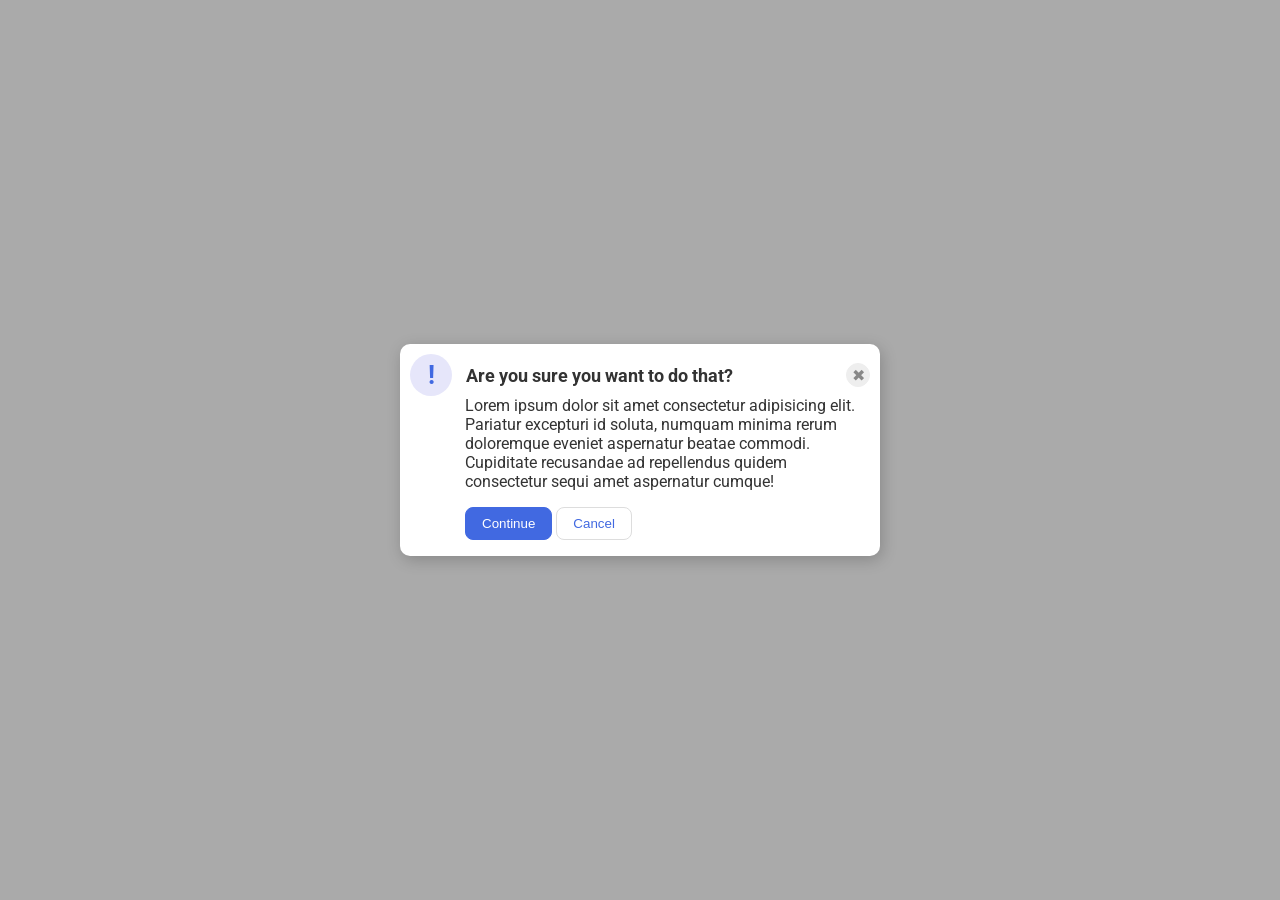
==== foundations/flex/05-flex-modal/index.html @ b6800ff4 "finished 05" ====
<!DOCTYPE html>
<html lang="en">
  <head>
    <meta charset="UTF-8">
    <meta http-equiv="X-UA-Compatible" content="IE=edge">
    <meta name="viewport" content="width=device-width, initial-scale=1.0">
    <link rel="stylesheet" href="style.css">
    <title>Modal</title>
  </head>
  <body>
    <div class="modal">
      <div class="page-top">
        <div class="icon">!</div>
        <div class="header">Are you sure you want to do that?</div>
        <button class="close-button">✖</button>
      </div>
      <div class="page-bottom">
        <div class="text">Lorem ipsum dolor sit amet consectetur adipisicing elit. Pariatur excepturi id soluta, numquam minima rerum doloremque eveniet aspernatur beatae commodi. Cupiditate recusandae ad repellendus quidem consectetur sequi amet aspernatur cumque!</div>
        <div class="options">
          <button class="continue">Continue</button>
          <button class="cancel">Cancel</button>
        </div>  
      </div>
    </div>
  </body>
</html>
---- foundations/flex/05-flex-modal/style.css ----
@import url('https://fonts.googleapis.com/css2?family=Roboto:wght@400;700&display=swap');

html, body {
  height: 100%;
}

body {
  font-family: Roboto, sans-serif;
  margin: 0;
  background: #aaa;
  color: #333;
  /* I'll give you this one for free lol */
  display: flex;
  align-items: center;
  justify-content: center;
}

.modal {
  background: white;
  width: 480px;
  border-radius: 10px;
  box-shadow: 2px 4px 16px rgba(0,0,0,.2);
}

.icon {
  color: royalblue;
  font-size: 26px;
  font-weight: 700;
  background: lavender;
  width: 42px;
  height: 42px;
  border-radius: 50%;
  display: flex;
  align-items: center;
  justify-content: center;
}

.close-button {
  background: #eee;
  border-radius: 50%;
  color: #888;
  font-weight: 400;
  font-size: 16px;
  height: 24px;
  width: 24px;
  display: flex;
  align-items: center;
  justify-content: center;
  border: 1px solid #eee;
  padding: 0;s
}

button {
  cursor: pointer;
  padding: 8px 16px;
  border-radius: 8px;
}

button.continue {
  background: royalblue;
  border: 1px solid royalblue;
  color: white;
}

button.cancel {
  background: white;
  border: 1px solid #ddd;
  color: royalblue;
}

.page-top {
  display: flex;
  align-items: center;
  justify-content: space-between;
  margin: 10px 10px 0 10px;
}

.page-bottom {
  display: flex;
  flex-direction: column;
  justify-content: center;
  gap: 16px;
  margin: 16px;
  margin-left: 65px;
  margin-top: 0;
  
}

.options {
  display: flex;
  gap: 4px;
}

.header {
  font-weight: bold;
  font-size: 18px;
  margin-right: 100px;
  margin-bottom: 0px;
  padding: 0;
}
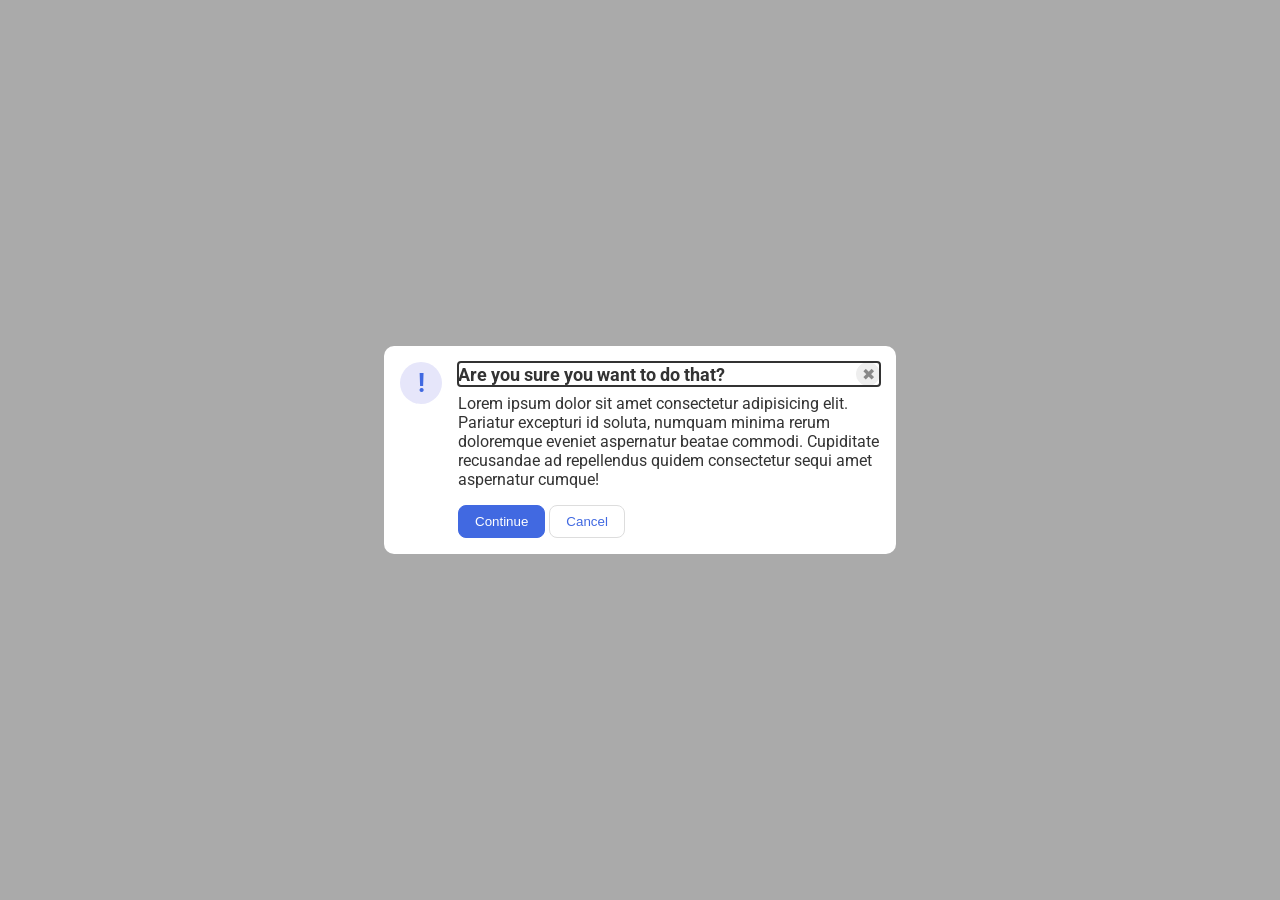
==== commit fc19a44d: "completed no 6" ====
--- a/foundations/flex/05-flex-modal/index.html
+++ b/foundations/flex/05-flex-modal/index.html
@@ -9,18 +9,15 @@
   </head>
   <body>
     <div class="modal">
-      <div class="page-top">
-        <div class="icon">!</div>
-        <div class="header">Are you sure you want to do that?</div>
-        <button class="close-button">✖</button>
-      </div>
-      <div class="page-bottom">
+      <div class="icon">!</div>
+
+      <div class="container">
+        <div class="header">Are you sure you want to do that?
+          <button class="close-button">✖</button>
+        </div>  
         <div class="text">Lorem ipsum dolor sit amet consectetur adipisicing elit. Pariatur excepturi id soluta, numquam minima rerum doloremque eveniet aspernatur beatae commodi. Cupiditate recusandae ad repellendus quidem consectetur sequi amet aspernatur cumque!</div>
-        <div class="options">
-          <button class="continue">Continue</button>
-          <button class="cancel">Cancel</button>
-        </div>  
-      </div>
+        <button class="continue">Continue</button>
+        <button class="cancel">Cancel</button>
     </div>
   </body>
 </html>
--- a/foundations/flex/05-flex-modal/style.css
+++ b/foundations/flex/05-flex-modal/style.css
@@ -19,7 +19,6 @@
   background: white;
   width: 480px;
   border-radius: 10px;
-  box-shadow: 2px 4px 16px rgba(0,0,0,.2);
 }
 
 .icon {
@@ -68,34 +67,30 @@
   color: royalblue;
 }
 
-.page-top {
+.modal {
   display: flex;
+  gap: 16px;
+  padding: 16px;
+}
+
+.header  {
+  display: flex;
+  outline: auto;
   align-items: center;
   justify-content: space-between;
-  margin: 10px 10px 0 10px;
+  font-size: 18px;
+  font-weight: 700;
+  margin-bottom: 8px;
 }
 
-.page-bottom {
-  display: flex;
-  flex-direction: column;
-  justify-content: center;
-  gap: 16px;
-  margin: 16px;
-  margin-left: 65px;
-  margin-top: 0;
-  
+/* .container  {
+  outline: auto;
+} */
+
+.text {
+  margin-bottom: 16px;
 }
 
-.options {
-  display: flex;
-  gap: 4px;
-}
-
-.header {
-  font-weight: bold;
-  font-size: 18px;
-  margin-right: 100px;
-  margin-bottom: 0px;
-  padding: 0;
-}
-
+.icon {
+  flex-shrink: 0;
+}
